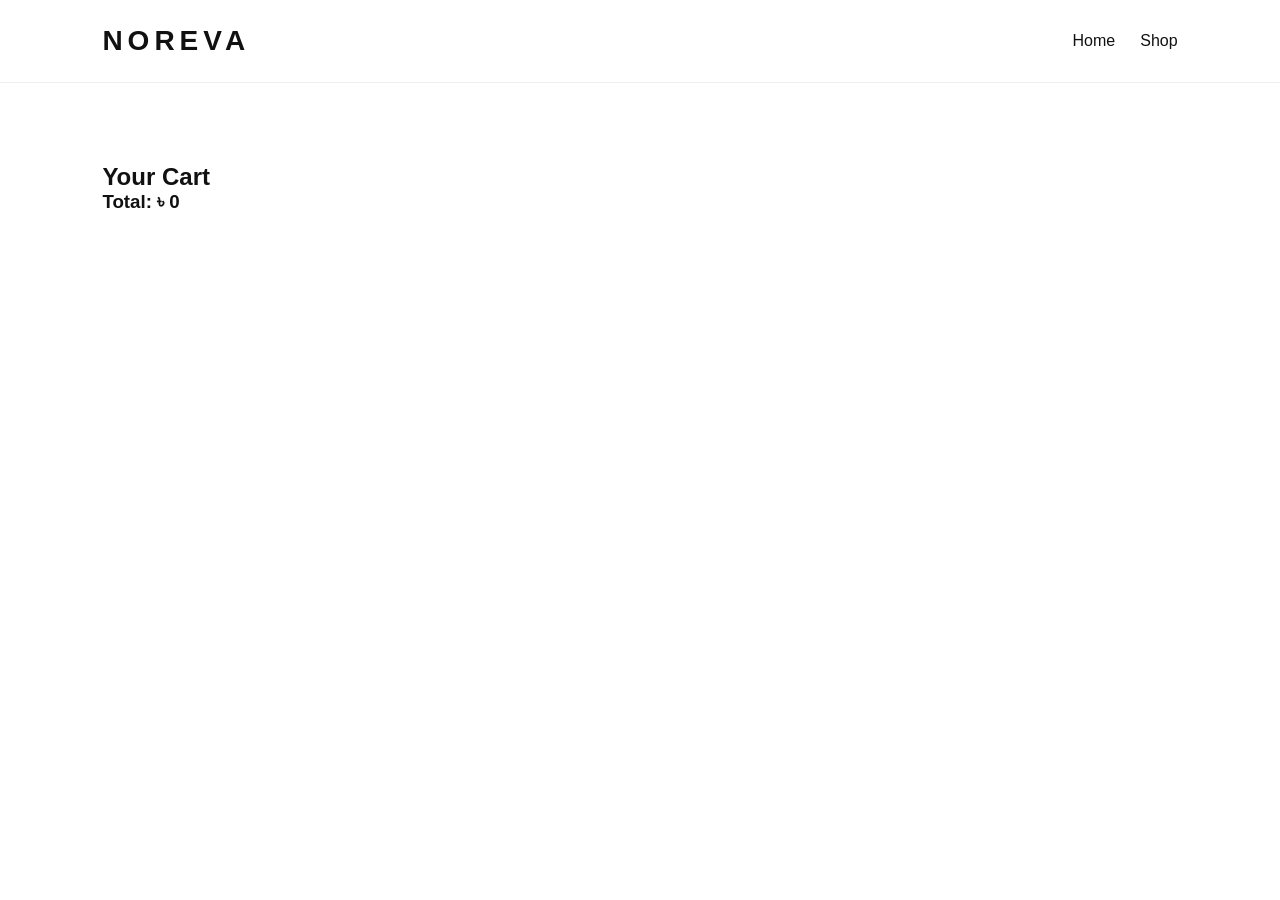
==== cart.html @ e46a47f7 "Add files via upload" ====
<!doctype html>
<html lang="en">
  <head>
    <meta charset="UTF-8" />
    <meta name="viewport" content="width=device-width, initial-scale=1.0" />

    <title>Cart | Noreva</title>

    <link rel="stylesheet" href="css/style.css" />
  </head>

  <body>
    <header>
      <div class="logo">NOREVA</div>

      <nav>
        <a href="index.html">Home</a>
        <a href="shop.html">Shop</a>
      </nav>
    </header>

    <section class="products">
      <h2>Your Cart</h2>

      <div id="cartItems"></div>

      <h3 id="totalPrice">Total: ৳ 0</h3>
    </section>

    <script src="js/cart.js"></script>
  </body>
</html>
---- css/style.css ----
* {
  margin: 0;
  padding: 0;
  box-sizing: border-box;
}

body {
  font-family: Arial, sans-serif;
  background: #fff;
  color: #111;
}

header {
  display: flex;
  justify-content: space-between;
  align-items: center;
  padding: 25px 8%;
  border-bottom: 1px solid #eee;
}

.logo {
  font-size: 28px;
  font-weight: 700;
  letter-spacing: 5px;
}

nav {
  display: flex;
  gap: 25px;
}

nav a {
  text-decoration: none;
  color: #111;
}

.cart-btn {
  cursor: pointer;
}

.hero {
  height: 80vh;
  display: flex;
  align-items: center;
  justify-content: center;
  text-align: center;
}

.hero-content h1 {
  font-size: 70px;
  margin: 15px 0;
}

.small-text {
  letter-spacing: 3px;
  text-transform: uppercase;
}

.hero button {
  padding: 15px 35px;
  border: none;
  background: #111;
  color: white;
  cursor: pointer;
}

.categories {
  padding: 80px 8%;
}

.categories h2 {
  margin-bottom: 30px;
}

.category-grid {
  display: grid;
  grid-template-columns: repeat(3, 1fr);
  gap: 20px;
}

.category-card {
  border: 1px solid #ddd;
  padding: 70px;
  text-align: center;
}

.products {
  padding: 80px 8%;
}

#productGrid {
  display: grid;
  grid-template-columns: repeat(4, 1fr);
  gap: 25px;
}

.product-card {
  border: 1px solid #eee;
  padding: 15px;
}

.product-card img {
  width: 100%;
  height: 300px;
  object-fit: cover;
}

.product-card h3 {
  margin-top: 10px;
}

.product-card p {
  margin-top: 5px;
}

footer {
  padding: 30px;
  text-align: center;
  border-top: 1px solid #eee;
  margin-top: 50px;
}

.cart-btn a {
  text-decoration: none;
  color: #111;
  font-weight: 600;
}

.product-card button {
  width: 100%;

  padding: 12px;

  border: none;

  background: #111;

  color: white;

  cursor: pointer;

  margin-top: 10px;
}

@media (max-width: 768px) {
  nav {
    display: none;
  }

  .hero-content h1 {
    font-size: 42px;
  }

  .category-grid {
    grid-template-columns: 1fr;
  }

  #productGrid {
    grid-template-columns: 1fr;
  }
}
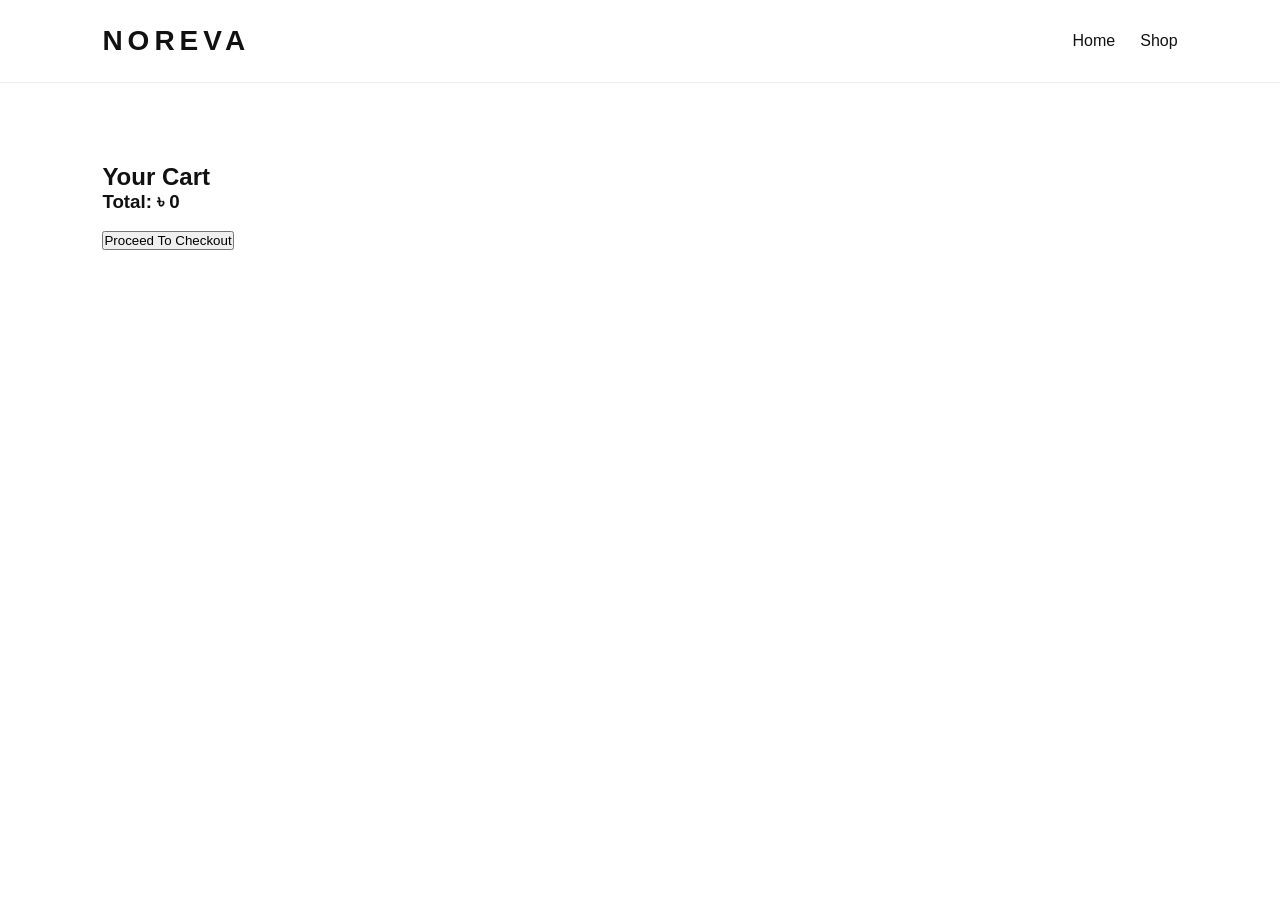
==== commit fe35c20d: "Add files via upload" ====
--- a/cart.html
+++ b/cart.html
@@ -25,6 +25,11 @@
       <div id="cartItems"></div>
 
       <h3 id="totalPrice">Total: ৳ 0</h3>
+      <br />
+
+      <a href="checkout.html">
+        <button>Proceed To Checkout</button>
+      </a>
     </section>
 
     <script src="js/cart.js"></script>
--- a/css/style.css
+++ b/css/style.css
@@ -142,6 +142,23 @@
   margin-top: 10px;
 }
 
+input,
+textarea {
+  width: 100%;
+
+  padding: 15px;
+
+  border: 1px solid #ddd;
+
+  font-size: 16px;
+}
+
+form {
+  max-width: 700px;
+
+  margin: auto;
+}
+
 @media (max-width: 768px) {
   nav {
     display: none;
